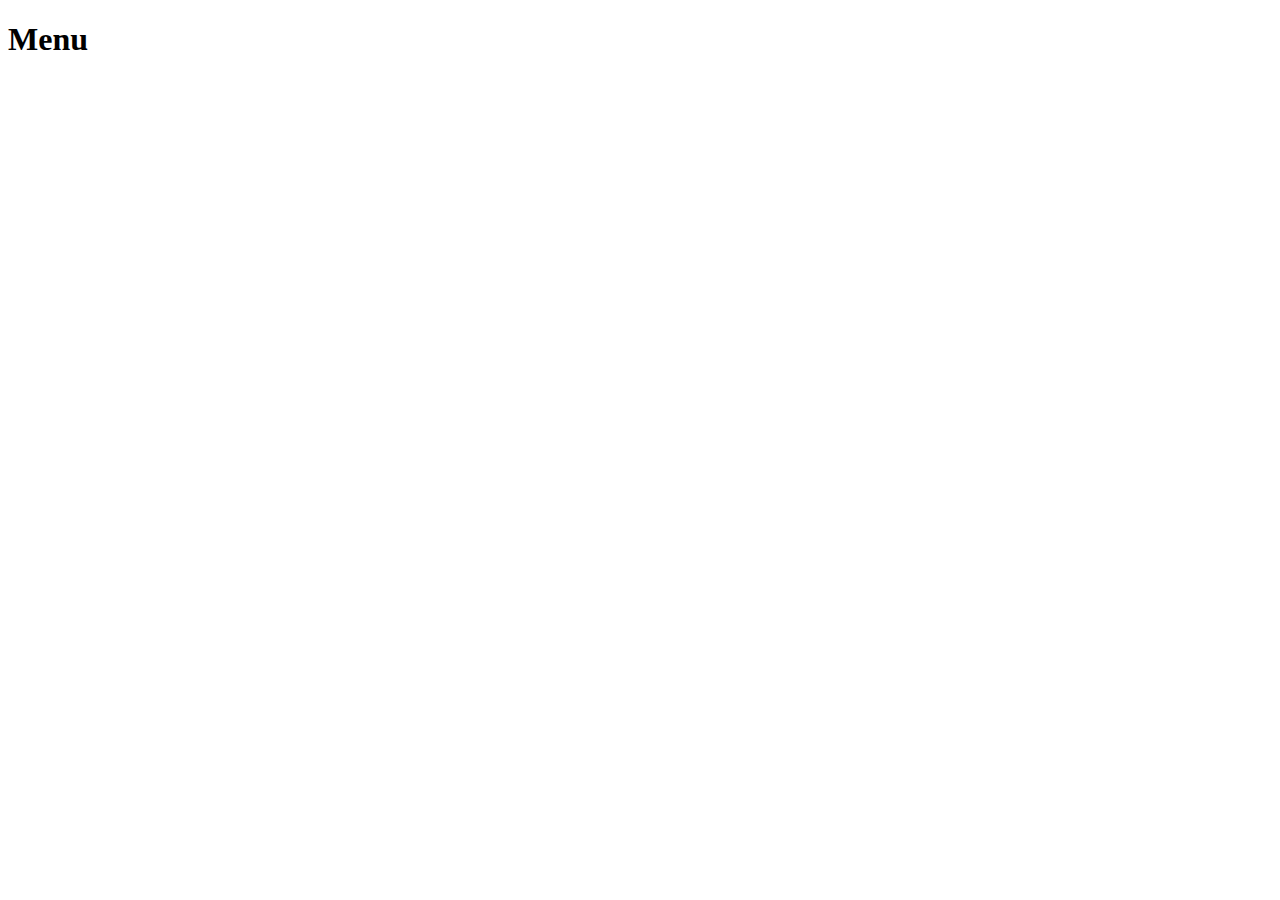
==== module2_solution/index.html @ 51d71d2b "Create index.html" ====
<!DOCTYPE html>
<html>
<head>
	<meta charset="utf-8">
	<meta name="viewport" content="width=device-width, initial-scale=1">
	<title>Module 2 - Solution</title>
</head>
<body>
	<h1>Menu</h1>
</body>
</html>
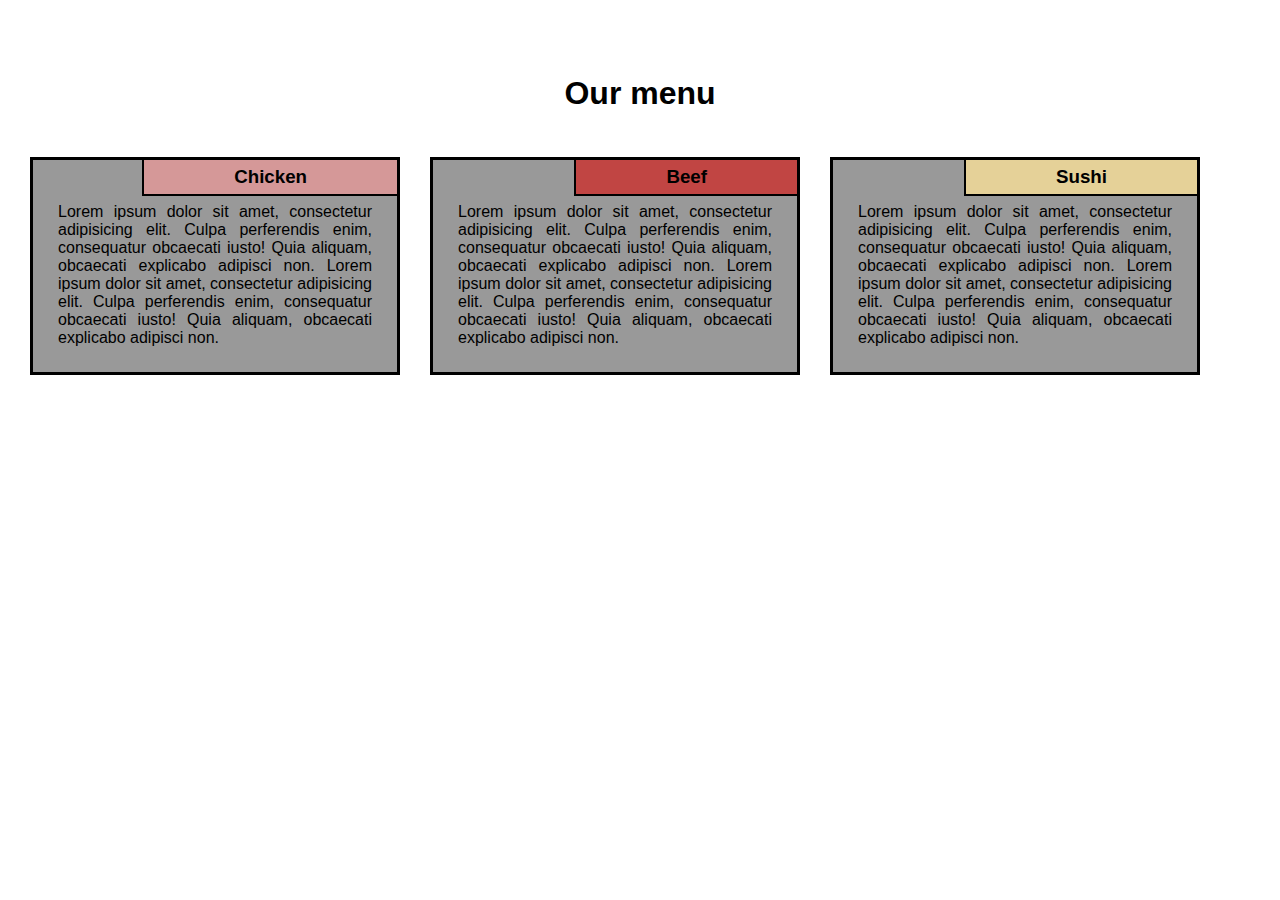
==== commit 276aedaf: "Module2_solutions" ====
--- a/module2_solution/index.html
+++ b/module2_solution/index.html
@@ -1,11 +1,48 @@
 <!DOCTYPE html>
 <html>
 <head>
-	<meta charset="utf-8">
-	<meta name="viewport" content="width=device-width, initial-scale=1">
-	<title>Module 2 - Solution</title>
+  <meta charset="utf-8">
+  <meta name="viewport" content="width=device-width, initial-scale=1">
+  <title>Module 2 - Solution</title>
+  <link rel="stylesheet" href="style.css">
 </head>
 <body>
-	<h1>Menu</h1>
+  <div class="container">
+    <div class="row">
+
+    <h1 class="menu-title">Our menu</h1>
+      <div class="col-lg-4 col-md-6 col-sm-12">
+        <div class="item">
+          <div class="item-title" id="title-one">
+            <h3>Chicken</h3>
+          </div>
+          <p>
+            Lorem ipsum dolor sit amet, consectetur adipisicing elit. Culpa perferendis enim, consequatur obcaecati iusto! Quia aliquam, obcaecati explicabo adipisci non. Lorem ipsum dolor sit amet, consectetur adipisicing elit. Culpa perferendis enim, consequatur obcaecati iusto! Quia aliquam, obcaecati explicabo adipisci non.
+          </p>
+        </div>
+      </div>
+      <div class="col-lg-4 col-md-6 col-sm-12">
+        <div class="item">
+         <div class="item-title" id="title-two">
+          <h3>Beef</h3>
+        </div>
+        <p>
+          Lorem ipsum dolor sit amet, consectetur adipisicing elit. Culpa perferendis enim, consequatur obcaecati iusto! Quia aliquam, obcaecati explicabo adipisci non. Lorem ipsum dolor sit amet, consectetur adipisicing elit. Culpa perferendis enim, consequatur obcaecati iusto! Quia aliquam, obcaecati explicabo adipisci non.
+        </p>
+      </div>
+    </div>
+    <div class="col-lg-4 col-md-6 col-sm-12">
+      <div class="item">
+       <div class="item-title" id="title-three">
+        <h3>Sushi</h3>
+      </div>
+      <p>
+        Lorem ipsum dolor sit amet, consectetur adipisicing elit. Culpa perferendis enim, consequatur obcaecati iusto! Quia aliquam, obcaecati explicabo adipisci non. Lorem ipsum dolor sit amet, consectetur adipisicing elit. Culpa perferendis enim, consequatur obcaecati iusto! Quia aliquam, obcaecati explicabo adipisci non.
+      </p>
+    </div>
+  </div>
+
+</div>
+</div>
 </body>
 </html>
--- a/module2_solution/style.css
+++ b/module2_solution/style.css
@@ -0,0 +1,195 @@
+/********** Base styles **********/
+* {
+  box-sizing: border-box;
+  margin:0;
+  padding:0;
+}
+
+/* Simple Responsive Framework. */
+.row {
+  width: 100%;
+}
+
+body{
+  font-family: 'Lato', sans-serif;  
+}
+
+.menu-title{
+  text-align: center;
+  margin-bottom: 30px;
+}
+
+.container{
+ position: relative;
+ top:60px;
+ margin: 15px; 
+}
+
+.item{
+  position: relative;
+  top: 0;
+  background-color:#999999;
+  margin: 15px;
+  padding: 25px;
+  border: 3px solid #000;
+}
+
+.item p{
+  margin-top: 18px;
+  text-align: justify;
+  font-size:100%;
+}
+
+.item-title{
+  position: absolute;
+  top:0;
+  right: 0px;
+  background: green; 
+  padding: 6px 90px;
+  border-left: 2px solid #000;
+  border-bottom: 2px solid #000;
+}
+
+#title-one {
+  background-color: #D59898;
+} 
+
+#title-two{
+  background-color: #C14543;
+}
+
+#title-three{
+  background-color: #E5D198;
+}
+
+
+
+
+/********** Large devices only **********/
+@media (min-width: 992px) {
+  .col-lg-1, .col-lg-2, .col-lg-3, .col-lg-4, .col-lg-5, .col-lg-6, .col-lg-7, .col-lg-8, .col-lg-9, .col-lg-10, .col-lg-11, .col-lg-12 {
+    float: left;
+  }
+  .col-lg-1 {
+    width: 8.33%;
+  }
+  .col-lg-2 {
+    width: 16.66%;
+  }
+  .col-lg-3 {
+    width: 25%;
+  }
+  .col-lg-4 {
+    width: 32%;
+  }
+  .col-lg-5 {
+    width: 41.66%;
+  }
+  .col-lg-6 {
+    width: 50%;
+  }
+  .col-lg-7 {
+    width: 58.33%;
+  }
+  .col-lg-8 {
+    width: 66.66%;
+  }
+  .col-lg-9 {
+    width: 74.99%;
+  }
+  .col-lg-10 {
+    width: 83.33%;
+  }
+  .col-lg-11 {
+    width: 91.66%;
+  }
+  .col-lg-12 {
+    width: 100%;
+  }
+}
+
+/********** Medium devices only **********/
+@media (min-width: 768px) and (max-width: 991px) {
+  .col-md-1, .col-md-2, .col-md-3, .col-md-4, .col-md-5, .col-md-6, .col-md-7, .col-md-8, .col-md-9, .col-md-10, .col-md-11, .col-md-12 {
+    float: left;
+  }
+  .col-md-1 {
+    width: 8.33%;
+  }
+  .col-md-2 {
+    width: 16.66%;
+  }
+  .col-md-3 {
+    width: 25%;
+  }
+  .col-md-4 {
+    width: 33.33%;
+  }
+  .col-md-5 {
+    width: 41.66%;
+  }
+  .col-md-6 {
+    width: 50%;
+  }
+  .col-md-7 {
+    width: 58.33%;
+  }
+  .col-md-8 {
+    width: 66.66%;
+  }
+  .col-md-9 {
+    width: 74.99%;
+  }
+  .col-md-10 {
+    width: 83.33%;
+  }
+  .col-md-11 {
+    width: 91.66%;
+  }
+  .col-md-12 {
+    width: 100%;
+  }
+}
+
+/********** Small devices only **********/
+@media (max-width: 767px) {
+  .col-sm-1, .col-sm-2, .col-sm-3, .col-sm-4, .col-sm-5, .col-sm-6, .col-sm-7, .col-sm-8, .col-sm-9, .col-sm-10, .col-sm-11, .col-sm-12 {
+    float: left;
+  }
+  .col-sm-1 {
+    width: 8.33%;
+  }
+  .col-sm-2 {
+    width: 16.66%;
+  }
+  .col-sm-3 {
+    width: 25%;
+  }
+  .col-sm-4 {
+    width: 33.33%;
+  }
+  .col-sm-5 {
+    width: 41.66%;
+  }
+  .col-sm-6 {
+    width: 50%;
+  }
+  .col-sm-7 {
+    width: 58.33%;
+  }
+  .col-sm-8 {
+    width: 66.66%;
+  }
+  .col-sm-9 {
+    width: 74.99%;
+  }
+  .col-sm-10 {
+    width: 83.33%;
+  }
+  .col-sm-11 {
+    width: 91.66%;
+  }
+  .col-sm-12 {
+    width: 100%;
+  }
+}